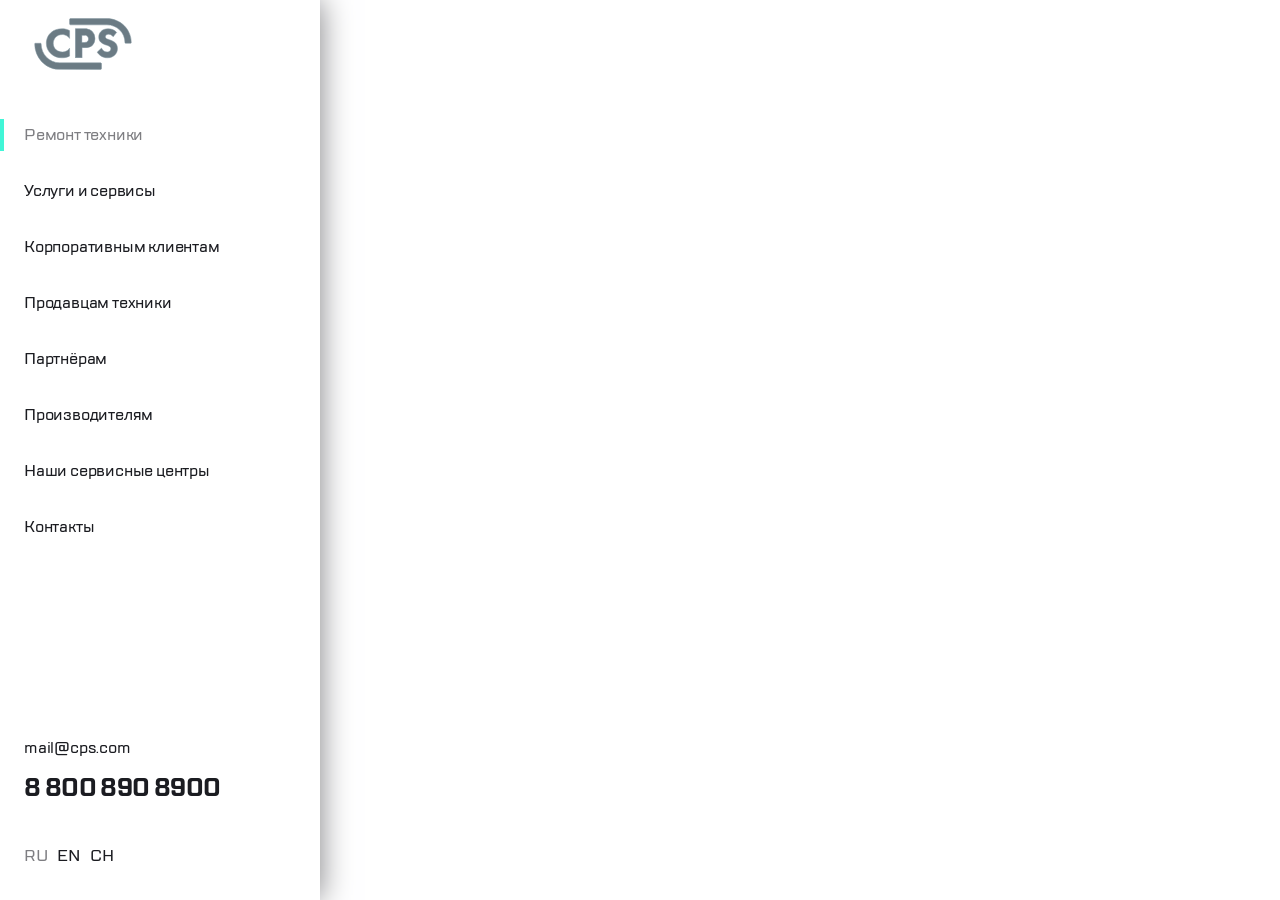
==== task_4-1-3.html @ a334551a "Fifth commit" ====
<!DOCTYPE html>
<html lang="ru">
  <head>
    <meta charset="UTF-8" />
    <meta name="viewport" content="width=device-width, initial-scale=1.0" />
    <link rel="stylesheet" href="TTLakes/stylesheet.css" />
    <link rel="stylesheet" href="task_4-1-3_styles.css" />
    <title>Mobile Menu</title>
  </head>
  <body>
    <div class="global-container">
      <div class="global-container__upper-container">
        <a href="#" class="global-container__upper-container--x-button">
          <img src="images/x-button.svg" alt="" />
        </a>
        <a href="#" class="global-container__upper-container--logo-img">
          <img src="images/logo.svg" alt="" />
        </a>
        <a href="#">
          <img src="images/search.svg" alt="" />
        </a>
      </div>

      <div class="global-container__main-content">
        <ul class="global-container__menu-list">
          <li class="global-container__menu-list--repair">
            <a href="#">Ремонт техники</a>
          </li>
          <li>
            <a href="#">Услуги и сервисы</a>
          </li>
          <li>
            <a href="#">Корпоративным клиентам</a>
          </li>
          <li>
            <a href="#">Продавцам техники</a>
          </li>
          <li>
            <a href="#">Партнёрам</a>
          </li>
          <li>
            <a href="#">Производителям</a>
          </li>
          <li>
            <a href="#">Наши сервисные центры</a>
          </li>
          <li>
            <a href="#">Контакты</a>
          </li>
        </ul>
      </div>

      <div class="global-container__bottom-container">
        <div class="global-container__icon-buttons">
          <a href="#"><img src="images/call.svg" alt="" /></a>
          <a href="#"><img src="images/chat.svg" alt="" /></a>
          <a href="#"><img src="images/profile.svg" alt="" /></a>
        </div>
        <p class="global-container__e-mail">
          <a href="mailto:mail@cps.com">mail@cps.com</a>
        </p>
        <p class="global-container__phone-number">
          <a href="tel:+78008908900">8 800 890 8900</a>
        </p>
        <p class="global-container__select-language">
          <span class="global-container__select-language--russian"
            ><a href="#">RU</a></span
          >
          <span class="global-container__select-language--english"
            ><a href="#">EN</a></span
          >
          <span class="global-container__select-language--chinese"
            ><a href="#">CH</a></span
          >
        </p>
      </div>
    </div>
  </body>
</html>
---- TTLakes/stylesheet.css ----
@font-face {
    font-family: 'TT Lakes';
    src: url('TTLakes-Italic.eot');
    src: local('TT Lakes Italic'), local('TTLakes-Italic'),
        url('TTLakes-Italic.eot?#iefix') format('embedded-opentype'),
        url('TTLakes-Italic.woff') format('woff'),
        url('TTLakes-Italic.ttf') format('truetype');
    font-weight: normal;
    font-style: italic;
}

@font-face {
    font-family: 'TT Lakes Condensed';
    src: url('TTLakesCondensed-ExtraLight.eot');
    src: local('TT Lakes Condensed ExtraLight'), local('TTLakesCondensed-ExtraLight'),
        url('TTLakesCondensed-ExtraLight.eot?#iefix') format('embedded-opentype'),
        url('TTLakesCondensed-ExtraLight.woff') format('woff'),
        url('TTLakesCondensed-ExtraLight.ttf') format('truetype');
    font-weight: 200;
    font-style: normal;
}

@font-face {
    font-family: 'TT Lakes Compressed';
    src: url('TTLakesCompressed-Regular.eot');
    src: local('TT Lakes Compressed Regular'), local('TTLakesCompressed-Regular'),
        url('TTLakesCompressed-Regular.eot?#iefix') format('embedded-opentype'),
        url('TTLakesCompressed-Regular.woff') format('woff'),
        url('TTLakesCompressed-Regular.ttf') format('truetype');
    font-weight: normal;
    font-style: normal;
}

@font-face {
    font-family: 'TT Lakes Compressed';
    src: url('TTLakesCompressed-ThinItalic.eot');
    src: local('TT Lakes Compressed Thin Italic'), local('TTLakesCompressed-ThinItalic'),
        url('TTLakesCompressed-ThinItalic.eot?#iefix') format('embedded-opentype'),
        url('TTLakesCompressed-ThinItalic.woff') format('woff'),
        url('TTLakesCompressed-ThinItalic.ttf') format('truetype');
    font-weight: 100;
    font-style: italic;
}

@font-face {
    font-family: 'TT Lakes Condensed';
    src: url('TTLakesCondensed-Medium.eot');
    src: local('TT Lakes Condensed Medium'), local('TTLakesCondensed-Medium'),
        url('TTLakesCondensed-Medium.eot?#iefix') format('embedded-opentype'),
        url('TTLakesCondensed-Medium.woff') format('woff'),
        url('TTLakesCondensed-Medium.ttf') format('truetype');
    font-weight: 500;
    font-style: normal;
}

@font-face {
    font-family: 'TT Lakes Compressed';
    src: url('TTLakesCompressed-ExtraBoldItalic.eot');
    src: local('TT Lakes Compressed ExtraBold Italic'), local('TTLakesCompressed-ExtraBoldItalic'),
        url('TTLakesCompressed-ExtraBoldItalic.eot?#iefix') format('embedded-opentype'),
        url('TTLakesCompressed-ExtraBoldItalic.woff') format('woff'),
        url('TTLakesCompressed-ExtraBoldItalic.ttf') format('truetype');
    font-weight: 800;
    font-style: italic;
}

@font-face {
    font-family: 'TT Lakes';
    src: url('TTLakes-ExtraLightItalic.eot');
    src: local('TT Lakes ExtraLight Italic'), local('TTLakes-ExtraLightItalic'),
        url('TTLakes-ExtraLightItalic.eot?#iefix') format('embedded-opentype'),
        url('TTLakes-ExtraLightItalic.woff') format('woff'),
        url('TTLakes-ExtraLightItalic.ttf') format('truetype');
    font-weight: 200;
    font-style: italic;
}

@font-face {
    font-family: 'TT Lakes';
    src: url('TTLakes-LightItalic.eot');
    src: local('TT Lakes Light Italic'), local('TTLakes-LightItalic'),
        url('TTLakes-LightItalic.eot?#iefix') format('embedded-opentype'),
        url('TTLakes-LightItalic.woff') format('woff'),
        url('TTLakes-LightItalic.ttf') format('truetype');
    font-weight: 300;
    font-style: italic;
}

@font-face {
    font-family: 'TT Lakes';
    src: url('TTLakes-Thin.eot');
    src: local('TT Lakes Thin'), local('TTLakes-Thin'),
        url('TTLakes-Thin.eot?#iefix') format('embedded-opentype'),
        url('TTLakes-Thin.woff') format('woff'),
        url('TTLakes-Thin.ttf') format('truetype');
    font-weight: 100;
    font-style: normal;
}

@font-face {
    font-family: 'TT Lakes';
    src: url('TTLakes-DemiBoldItalic.eot');
    src: local('TT Lakes DemiBold Italic'), local('TTLakes-DemiBoldItalic'),
        url('TTLakes-DemiBoldItalic.eot?#iefix') format('embedded-opentype'),
        url('TTLakes-DemiBoldItalic.woff') format('woff'),
        url('TTLakes-DemiBoldItalic.ttf') format('truetype');
    font-weight: 600;
    font-style: italic;
}

@font-face {
    font-family: 'TT Lakes Condensed';
    src: url('TTLakesCondensed-Black.eot');
    src: local('TT Lakes Condensed Black'), local('TTLakesCondensed-Black'),
        url('TTLakesCondensed-Black.eot?#iefix') format('embedded-opentype'),
        url('TTLakesCondensed-Black.woff') format('woff'),
        url('TTLakesCondensed-Black.ttf') format('truetype');
    font-weight: 900;
    font-style: normal;
}

@font-face {
    font-family: 'TT Lakes Condensed';
    src: url('TTLakesCondensed-LightItalic.eot');
    src: local('TT Lakes Condensed Light Italic'), local('TTLakesCondensed-LightItalic'),
        url('TTLakesCondensed-LightItalic.eot?#iefix') format('embedded-opentype'),
        url('TTLakesCondensed-LightItalic.woff') format('woff'),
        url('TTLakesCondensed-LightItalic.ttf') format('truetype');
    font-weight: 300;
    font-style: italic;
}

@font-face {
    font-family: 'TT Lakes Condensed';
    src: url('TTLakesCondensed-DemiBold.eot');
    src: local('TT Lakes Condensed DemiBold'), local('TTLakesCondensed-DemiBold'),
        url('TTLakesCondensed-DemiBold.eot?#iefix') format('embedded-opentype'),
        url('TTLakesCondensed-DemiBold.woff') format('woff'),
        url('TTLakesCondensed-DemiBold.ttf') format('truetype');
    font-weight: 600;
    font-style: normal;
}

@font-face {
    font-family: 'TT Lakes Compressed';
    src: url('TTLakesCompressed-ExtraBold.eot');
    src: local('TT Lakes Compressed ExtraBold'), local('TTLakesCompressed-ExtraBold'),
        url('TTLakesCompressed-ExtraBold.eot?#iefix') format('embedded-opentype'),
        url('TTLakesCompressed-ExtraBold.woff') format('woff'),
        url('TTLakesCompressed-ExtraBold.ttf') format('truetype');
    font-weight: 800;
    font-style: normal;
}

@font-face {
    font-family: 'TT Lakes';
    src: url('TTLakes-ExtraBoldItalic.eot');
    src: local('TT Lakes ExtraBold Italic'), local('TTLakes-ExtraBoldItalic'),
        url('TTLakes-ExtraBoldItalic.eot?#iefix') format('embedded-opentype'),
        url('TTLakes-ExtraBoldItalic.woff') format('woff'),
        url('TTLakes-ExtraBoldItalic.ttf') format('truetype');
    font-weight: 800;
    font-style: italic;
}

@font-face {
    font-family: 'TT Lakes';
    src: url('TTLakes-ExtraLight.eot');
    src: local('TT Lakes ExtraLight'), local('TTLakes-ExtraLight'),
        url('TTLakes-ExtraLight.eot?#iefix') format('embedded-opentype'),
        url('TTLakes-ExtraLight.woff') format('woff'),
        url('TTLakes-ExtraLight.ttf') format('truetype');
    font-weight: 200;
    font-style: normal;
}

@font-face {
    font-family: 'TT Lakes Condensed';
    src: url('TTLakesCondensed-Bold.eot');
    src: local('TT Lakes Condensed Bold'), local('TTLakesCondensed-Bold'),
        url('TTLakesCondensed-Bold.eot?#iefix') format('embedded-opentype'),
        url('TTLakesCondensed-Bold.woff') format('woff'),
        url('TTLakesCondensed-Bold.ttf') format('truetype');
    font-weight: bold;
    font-style: normal;
}

@font-face {
    font-family: 'TT Lakes Condensed';
    src: url('TTLakesCondensed-ThinItalic.eot');
    src: local('TT Lakes Condensed Thin Italic'), local('TTLakesCondensed-ThinItalic'),
        url('TTLakesCondensed-ThinItalic.eot?#iefix') format('embedded-opentype'),
        url('TTLakesCondensed-ThinItalic.woff') format('woff'),
        url('TTLakesCondensed-ThinItalic.ttf') format('truetype');
    font-weight: 100;
    font-style: italic;
}

@font-face {
    font-family: 'TT Lakes Condensed';
    src: url('TTLakesCondensed-ExtraBoldItalic.eot');
    src: local('TT Lakes Condensed ExtraBold Italic'), local('TTLakesCondensed-ExtraBoldItalic'),
        url('TTLakesCondensed-ExtraBoldItalic.eot?#iefix') format('embedded-opentype'),
        url('TTLakesCondensed-ExtraBoldItalic.woff') format('woff'),
        url('TTLakesCondensed-ExtraBoldItalic.ttf') format('truetype');
    font-weight: 800;
    font-style: italic;
}

@font-face {
    font-family: 'TT Lakes Compressed';
    src: url('TTLakesCompressed-Medium.eot');
    src: local('TT Lakes Compressed Medium'), local('TTLakesCompressed-Medium'),
        url('TTLakesCompressed-Medium.eot?#iefix') format('embedded-opentype'),
        url('TTLakesCompressed-Medium.woff') format('woff'),
        url('TTLakesCompressed-Medium.ttf') format('truetype');
    font-weight: 500;
    font-style: normal;
}

@font-face {
    font-family: 'TT Lakes Condensed';
    src: url('TTLakesCondensed-Thin.eot');
    src: local('TT Lakes Condensed Thin'), local('TTLakesCondensed-Thin'),
        url('TTLakesCondensed-Thin.eot?#iefix') format('embedded-opentype'),
        url('TTLakesCondensed-Thin.woff') format('woff'),
        url('TTLakesCondensed-Thin.ttf') format('truetype');
    font-weight: 100;
    font-style: normal;
}

@font-face {
    font-family: 'TT Lakes Compressed';
    src: url('TTLakesCompressed-Italic.eot');
    src: local('TT Lakes Compressed Italic'), local('TTLakesCompressed-Italic'),
        url('TTLakesCompressed-Italic.eot?#iefix') format('embedded-opentype'),
        url('TTLakesCompressed-Italic.woff') format('woff'),
        url('TTLakesCompressed-Italic.ttf') format('truetype');
    font-weight: normal;
    font-style: italic;
}

@font-face {
    font-family: 'TT Lakes Compressed';
    src: url('TTLakesCompressed-Light.eot');
    src: local('TT Lakes Compressed Light'), local('TTLakesCompressed-Light'),
        url('TTLakesCompressed-Light.eot?#iefix') format('embedded-opentype'),
        url('TTLakesCompressed-Light.woff') format('woff'),
        url('TTLakesCompressed-Light.ttf') format('truetype');
    font-weight: 300;
    font-style: normal;
}

@font-face {
    font-family: 'TT Lakes Compressed';
    src: url('TTLakesCompressed-LightItalic.eot');
    src: local('TT Lakes Compressed Light Italic'), local('TTLakesCompressed-LightItalic'),
        url('TTLakesCompressed-LightItalic.eot?#iefix') format('embedded-opentype'),
        url('TTLakesCompressed-LightItalic.woff') format('woff'),
        url('TTLakesCompressed-LightItalic.ttf') format('truetype');
    font-weight: 300;
    font-style: italic;
}

@font-face {
    font-family: 'TT Lakes Condensed';
    src: url('TTLakesCondensed-Regular.eot');
    src: local('TT Lakes Condensed Regular'), local('TTLakesCondensed-Regular'),
        url('TTLakesCondensed-Regular.eot?#iefix') format('embedded-opentype'),
        url('TTLakesCondensed-Regular.woff') format('woff'),
        url('TTLakesCondensed-Regular.ttf') format('truetype');
    font-weight: normal;
    font-style: normal;
}

@font-face {
    font-family: 'TT Lakes Condensed';
    src: url('TTLakesCondensed-Light.eot');
    src: local('TT Lakes Condensed Light'), local('TTLakesCondensed-Light'),
        url('TTLakesCondensed-Light.eot?#iefix') format('embedded-opentype'),
        url('TTLakesCondensed-Light.woff') format('woff'),
        url('TTLakesCondensed-Light.ttf') format('truetype');
    font-weight: 300;
    font-style: normal;
}

@font-face {
    font-family: 'TT Lakes';
    src: url('TTLakes-Bold.eot');
    src: local('TT Lakes Bold'), local('TTLakes-Bold'),
        url('TTLakes-Bold.eot?#iefix') format('embedded-opentype'),
        url('TTLakes-Bold.woff') format('woff'),
        url('TTLakes-Bold.ttf') format('truetype');
    font-weight: bold;
    font-style: normal;
}

@font-face {
    font-family: 'TT Lakes';
    src: url('TTLakes-DemiBold.eot');
    src: local('TT Lakes DemiBold'), local('TTLakes-DemiBold'),
        url('TTLakes-DemiBold.eot?#iefix') format('embedded-opentype'),
        url('TTLakes-DemiBold.woff') format('woff'),
        url('TTLakes-DemiBold.ttf') format('truetype');
    font-weight: 600;
    font-style: normal;
}

@font-face {
    font-family: 'TT Lakes Compressed';
    src: url('TTLakesCompressed-Thin.eot');
    src: local('TT Lakes Compressed Thin'), local('TTLakesCompressed-Thin'),
        url('TTLakesCompressed-Thin.eot?#iefix') format('embedded-opentype'),
        url('TTLakesCompressed-Thin.woff') format('woff'),
        url('TTLakesCompressed-Thin.ttf') format('truetype');
    font-weight: 100;
    font-style: normal;
}

@font-face {
    font-family: 'TT Lakes';
    src: url('TTLakes-Black.eot');
    src: local('TT Lakes Black'), local('TTLakes-Black'),
        url('TTLakes-Black.eot?#iefix') format('embedded-opentype'),
        url('TTLakes-Black.woff') format('woff'),
        url('TTLakes-Black.ttf') format('truetype');
    font-weight: 900;
    font-style: normal;
}

@font-face {
    font-family: 'TT Lakes';
    src: url('TTLakes-MediumItalic.eot');
    src: local('TT Lakes Medium Italic'), local('TTLakes-MediumItalic'),
        url('TTLakes-MediumItalic.eot?#iefix') format('embedded-opentype'),
        url('TTLakes-MediumItalic.woff') format('woff'),
        url('TTLakes-MediumItalic.ttf') format('truetype');
    font-weight: 500;
    font-style: italic;
}

@font-face {
    font-family: 'TT Lakes Condensed';
    src: url('TTLakesCondensed-ExtraBold.eot');
    src: local('TT Lakes Condensed ExtraBold'), local('TTLakesCondensed-ExtraBold'),
        url('TTLakesCondensed-ExtraBold.eot?#iefix') format('embedded-opentype'),
        url('TTLakesCondensed-ExtraBold.woff') format('woff'),
        url('TTLakesCondensed-ExtraBold.ttf') format('truetype');
    font-weight: 800;
    font-style: normal;
}

@font-face {
    font-family: 'TT Lakes Condensed';
    src: url('TTLakesCondensed-ExtraLightItalic.eot');
    src: local('TT Lakes Condensed ExtraLight Italic'), local('TTLakesCondensed-ExtraLightItalic'),
        url('TTLakesCondensed-ExtraLightItalic.eot?#iefix') format('embedded-opentype'),
        url('TTLakesCondensed-ExtraLightItalic.woff') format('woff'),
        url('TTLakesCondensed-ExtraLightItalic.ttf') format('truetype');
    font-weight: 200;
    font-style: italic;
}

@font-face {
    font-family: 'TT Lakes';
    src: url('TTLakes-Medium.eot');
    src: local('TT Lakes Medium'), local('TTLakes-Medium'),
        url('TTLakes-Medium.eot?#iefix') format('embedded-opentype'),
        url('TTLakes-Medium.woff') format('woff'),
        url('TTLakes-Medium.ttf') format('truetype');
    font-weight: 500;
    font-style: normal;
}

@font-face {
    font-family: 'TT Lakes Condensed';
    src: url('TTLakesCondensed-DemiBoldItalic.eot');
    src: local('TT Lakes Condensed DemiBold Italic'), local('TTLakesCondensed-DemiBoldItalic'),
        url('TTLakesCondensed-DemiBoldItalic.eot?#iefix') format('embedded-opentype'),
        url('TTLakesCondensed-DemiBoldItalic.woff') format('woff'),
        url('TTLakesCondensed-DemiBoldItalic.ttf') format('truetype');
    font-weight: 600;
    font-style: italic;
}

@font-face {
    font-family: 'TT Lakes Compressed';
    src: url('TTLakesCompressed-BoldItalic.eot');
    src: local('TT Lakes Compressed Bold Italic'), local('TTLakesCompressed-BoldItalic'),
        url('TTLakesCompressed-BoldItalic.eot?#iefix') format('embedded-opentype'),
        url('TTLakesCompressed-BoldItalic.woff') format('woff'),
        url('TTLakesCompressed-BoldItalic.ttf') format('truetype');
    font-weight: bold;
    font-style: italic;
}

@font-face {
    font-family: 'TT Lakes Compressed';
    src: url('TTLakesCompressed-ExtraLightItalic.eot');
    src: local('TT Lakes Compressed ExtraLight Italic'), local('TTLakesCompressed-ExtraLightItalic'),
        url('TTLakesCompressed-ExtraLightItalic.eot?#iefix') format('embedded-opentype'),
        url('TTLakesCompressed-ExtraLightItalic.woff') format('woff'),
        url('TTLakesCompressed-ExtraLightItalic.ttf') format('truetype');
    font-weight: 200;
    font-style: italic;
}

@font-face {
    font-family: 'TT Lakes';
    src: url('TTLakes-Regular.eot');
    src: local('TT Lakes Regular'), local('TTLakes-Regular'),
        url('TTLakes-Regular.eot?#iefix') format('embedded-opentype'),
        url('TTLakes-Regular.woff') format('woff'),
        url('TTLakes-Regular.ttf') format('truetype');
    font-weight: normal;
    font-style: normal;
}

@font-face {
    font-family: 'TT Lakes';
    src: url('TTLakes-BoldItalic.eot');
    src: local('TT Lakes Bold Italic'), local('TTLakes-BoldItalic'),
        url('TTLakes-BoldItalic.eot?#iefix') format('embedded-opentype'),
        url('TTLakes-BoldItalic.woff') format('woff'),
        url('TTLakes-BoldItalic.ttf') format('truetype');
    font-weight: bold;
    font-style: italic;
}

@font-face {
    font-family: 'TT Lakes Condensed';
    src: url('TTLakesCondensed-MediumItalic.eot');
    src: local('TT Lakes Condensed Medium Italic'), local('TTLakesCondensed-MediumItalic'),
        url('TTLakesCondensed-MediumItalic.eot?#iefix') format('embedded-opentype'),
        url('TTLakesCondensed-MediumItalic.woff') format('woff'),
        url('TTLakesCondensed-MediumItalic.ttf') format('truetype');
    font-weight: 500;
    font-style: italic;
}

@font-face {
    font-family: 'TT Lakes Condensed';
    src: url('TTLakesCondensed-Italic.eot');
    src: local('TT Lakes Condensed Italic'), local('TTLakesCondensed-Italic'),
        url('TTLakesCondensed-Italic.eot?#iefix') format('embedded-opentype'),
        url('TTLakesCondensed-Italic.woff') format('woff'),
        url('TTLakesCondensed-Italic.ttf') format('truetype');
    font-weight: normal;
    font-style: italic;
}

@font-face {
    font-family: 'TT Lakes';
    src: url('TTLakes-ThinItalic.eot');
    src: local('TT Lakes Thin Italic'), local('TTLakes-ThinItalic'),
        url('TTLakes-ThinItalic.eot?#iefix') format('embedded-opentype'),
        url('TTLakes-ThinItalic.woff') format('woff'),
        url('TTLakes-ThinItalic.ttf') format('truetype');
    font-weight: 100;
    font-style: italic;
}

@font-face {
    font-family: 'TT Lakes Compressed';
    src: url('TTLakesCompressed-DemiBold.eot');
    src: local('TT Lakes Compressed DemiBold'), local('TTLakesCompressed-DemiBold'),
        url('TTLakesCompressed-DemiBold.eot?#iefix') format('embedded-opentype'),
        url('TTLakesCompressed-DemiBold.woff') format('woff'),
        url('TTLakesCompressed-DemiBold.ttf') format('truetype');
    font-weight: 600;
    font-style: normal;
}

@font-face {
    font-family: 'TT Lakes';
    src: url('TTLakes-BlackItalic.eot');
    src: local('TT Lakes Black Italic'), local('TTLakes-BlackItalic'),
        url('TTLakes-BlackItalic.eot?#iefix') format('embedded-opentype'),
        url('TTLakes-BlackItalic.woff') format('woff'),
        url('TTLakes-BlackItalic.ttf') format('truetype');
    font-weight: 900;
    font-style: italic;
}

@font-face {
    font-family: 'TT Lakes Compressed';
    src: url('TTLakesCompressed-Bold.eot');
    src: local('TT Lakes Compressed Bold'), local('TTLakesCompressed-Bold'),
        url('TTLakesCompressed-Bold.eot?#iefix') format('embedded-opentype'),
        url('TTLakesCompressed-Bold.woff') format('woff'),
        url('TTLakesCompressed-Bold.ttf') format('truetype');
    font-weight: bold;
    font-style: normal;
}

@font-face {
    font-family: 'TT Lakes Condensed';
    src: url('TTLakesCondensed-BlackItalic.eot');
    src: local('TT Lakes Condensed Black Italic'), local('TTLakesCondensed-BlackItalic'),
        url('TTLakesCondensed-BlackItalic.eot?#iefix') format('embedded-opentype'),
        url('TTLakesCondensed-BlackItalic.woff') format('woff'),
        url('TTLakesCondensed-BlackItalic.ttf') format('truetype');
    font-weight: 900;
    font-style: italic;
}

@font-face {
    font-family: 'TT Lakes Compressed';
    src: url('TTLakesCompressed-MediumItalic.eot');
    src: local('TT Lakes Compressed Medium Italic'), local('TTLakesCompressed-MediumItalic'),
        url('TTLakesCompressed-MediumItalic.eot?#iefix') format('embedded-opentype'),
        url('TTLakesCompressed-MediumItalic.woff') format('woff'),
        url('TTLakesCompressed-MediumItalic.ttf') format('truetype');
    font-weight: 500;
    font-style: italic;
}

@font-face {
    font-family: 'TT Lakes Condensed';
    src: url('TTLakesCondensed-BoldItalic.eot');
    src: local('TT Lakes Condensed Bold Italic'), local('TTLakesCondensed-BoldItalic'),
        url('TTLakesCondensed-BoldItalic.eot?#iefix') format('embedded-opentype'),
        url('TTLakesCondensed-BoldItalic.woff') format('woff'),
        url('TTLakesCondensed-BoldItalic.ttf') format('truetype');
    font-weight: bold;
    font-style: italic;
}

@font-face {
    font-family: 'TT Lakes Compressed';
    src: url('TTLakesCompressed-ExtraLight.eot');
    src: local('TT Lakes Compressed ExtraLight'), local('TTLakesCompressed-ExtraLight'),
        url('TTLakesCompressed-ExtraLight.eot?#iefix') format('embedded-opentype'),
        url('TTLakesCompressed-ExtraLight.woff') format('woff'),
        url('TTLakesCompressed-ExtraLight.ttf') format('truetype');
    font-weight: 200;
    font-style: normal;
}

@font-face {
    font-family: 'TT Lakes';
    src: url('TTLakes-ExtraBold.eot');
    src: local('TT Lakes ExtraBold'), local('TTLakes-ExtraBold'),
        url('TTLakes-ExtraBold.eot?#iefix') format('embedded-opentype'),
        url('TTLakes-ExtraBold.woff') format('woff'),
        url('TTLakes-ExtraBold.ttf') format('truetype');
    font-weight: 800;
    font-style: normal;
}

@font-face {
    font-family: 'TT Lakes Compressed';
    src: url('TTLakesCompressed-DemiBoldItalic.eot');
    src: local('TT Lakes Compressed DemiBold Italic'), local('TTLakesCompressed-DemiBoldItalic'),
        url('TTLakesCompressed-DemiBoldItalic.eot?#iefix') format('embedded-opentype'),
        url('TTLakesCompressed-DemiBoldItalic.woff') format('woff'),
        url('TTLakesCompressed-DemiBoldItalic.ttf') format('truetype');
    font-weight: 600;
    font-style: italic;
}

@font-face {
    font-family: 'TT Lakes Compressed';
    src: url('TTLakesCompressed-BlackItalic.eot');
    src: local('TT Lakes Compressed Black Italic'), local('TTLakesCompressed-BlackItalic'),
        url('TTLakesCompressed-BlackItalic.eot?#iefix') format('embedded-opentype'),
        url('TTLakesCompressed-BlackItalic.woff') format('woff'),
        url('TTLakesCompressed-BlackItalic.ttf') format('truetype');
    font-weight: 900;
    font-style: italic;
}

@font-face {
    font-family: 'TT Lakes';
    src: url('TTLakes-Light.eot');
    src: local('TT Lakes Light'), local('TTLakes-Light'),
        url('TTLakes-Light.eot?#iefix') format('embedded-opentype'),
        url('TTLakes-Light.woff') format('woff'),
        url('TTLakes-Light.ttf') format('truetype');
    font-weight: 300;
    font-style: normal;
}

@font-face {
    font-family: 'TT Lakes Compressed';
    src: url('TTLakesCompressed-Black.eot');
    src: local('TT Lakes Compressed Black'), local('TTLakesCompressed-Black'),
        url('TTLakesCompressed-Black.eot?#iefix') format('embedded-opentype'),
        url('TTLakesCompressed-Black.woff') format('woff'),
        url('TTLakesCompressed-Black.ttf') format('truetype');
    font-weight: 900;
    font-style: normal;
}
---- task_4-1-3_styles.css ----
body {
  margin: 0;
  padding: 0;
  background-color: #ffffff;
  font-family: TT Lakes;
  font-weight: 500;
  font-size: 16px;
  line-height: 24px;
  width: 320px;
  height: 100vh;
  color: #1b1c21;
  box-shadow: 0 0 30px 0 #7e7e82;
  letter-spacing: -0.2px;
}

a {
  text-decoration: none;
  color: #1b1c21;
}

.global-container {
  display: flex;
  flex-direction: column;
  justify-content: space-between;
  height: 100%;
}

.global-container__upper-container {
  display: flex;
  justify-content: space-between;
  align-items: center;
  padding: 18px 24px 46px 18px;
}

.global-container__upper-container--logo-img {
  margin-right: auto;
}

.global-container__upper-container--x-button {
  margin-right: 16px;
}

.global-container__main-content {
  padding-left: 24px;
  margin-bottom: auto;
}

.global-container__menu-list {
  list-style: none;
  padding: 0;
  margin: 0;
}

.global-container__menu-list li {
  margin-bottom: 32px;
}

.global-container__menu-list--repair {
  position: relative;
}

.global-container__menu-list--repair a {
  color: #7e7e82;
}

.global-container__menu-list--repair::before {
  position: absolute;
  content: "";
  width: 4px;
  height: 32px;
  background: #41f6d7;
  left: -24px;
  top: 50%;
  transform: translateY(-50%);
}

.global-container__menu-list li:hover a {
  color: #7e7e82;
  font-style: italic;
}

p {
  padding: 0;
  margin: 0;
}

.global-container__bottom-container {
  margin-bottom: 32px;
  padding-left: 24px;
}

.global-container__icon-buttons {
  padding-bottom: 16px;
}

.global-container__icon-buttons a {
  padding-right: 16px;
}

.global-container__bottom-container .global-container__e-mail {
  padding-bottom: 12px;
}

.global-container__bottom-container .global-container__phone-number {
  padding-bottom: 40px;
  line-height: 32px;
  letter-spacing: -0.6px;
  font-size: 24px;
  font-weight: bold;
}

span {
  padding-right: 7px;
}

.global-container__select-language--russian a {
  color: #7e7e82;
}

.global-container__upper-container a:hover img,
.global-container__icon-buttons a:hover img {
  opacity: 0.8;
}

.global-container__select-language span:hover a {
  color: #7e7e82;
  font-style: italic;
}

.global-container__bottom-container .global-container__e-mail a:hover,
.global-container__bottom-container .global-container__phone-number a:hover {
  color: #7e7e82;
  font-style: italic;
}
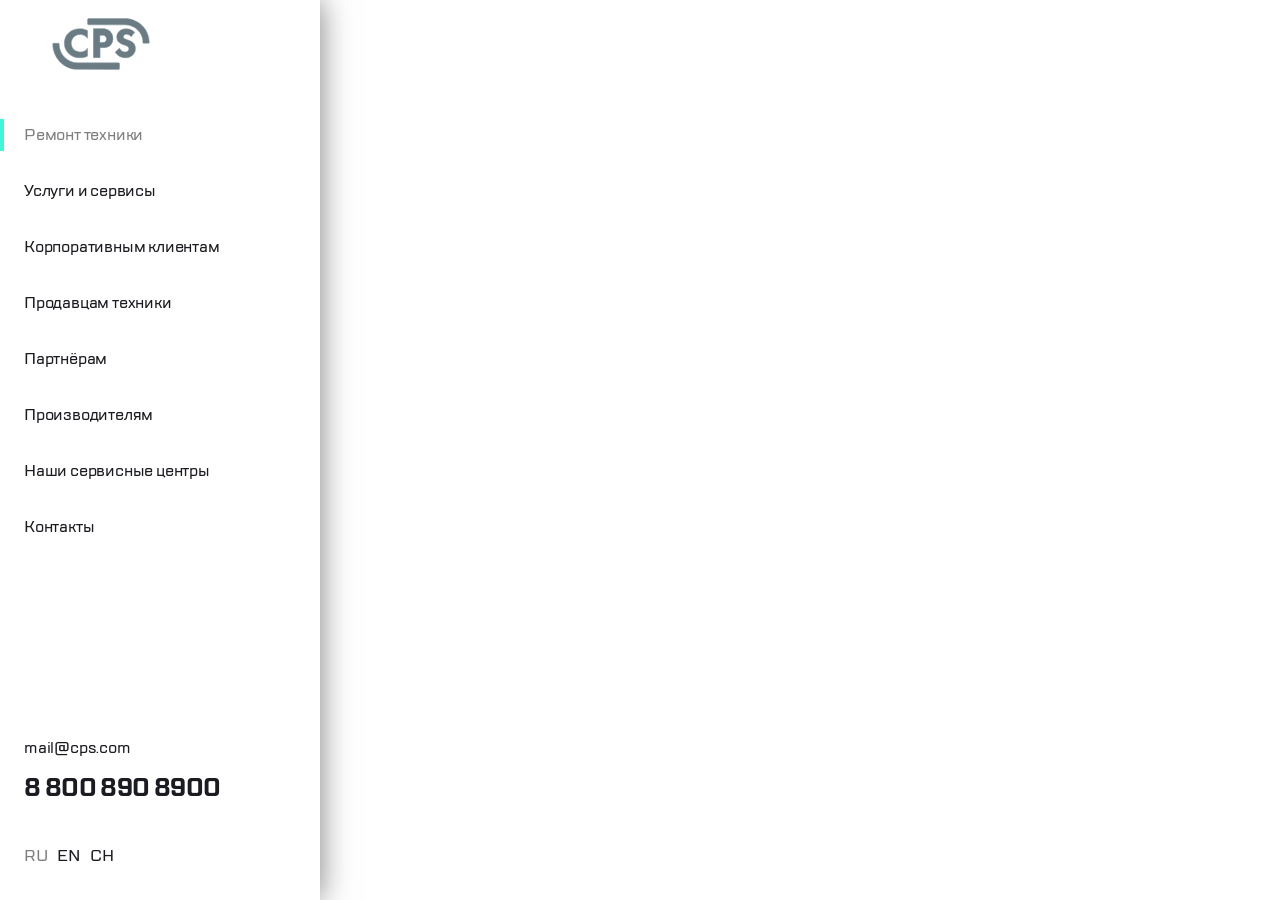
==== commit ce2ea5a5: "Goodbye World" ====
--- a/task_4-1-3.html
+++ b/task_4-1-3.html
@@ -9,11 +9,11 @@
   </head>
   <body>
     <div class="global-container">
-      <div class="global-container__upper-container">
-        <a href="#" class="global-container__upper-container--x-button">
+      <div class="upper-container">
+        <a href="#" class="upper-container__x-button">
           <img src="images/x-button.svg" alt="" />
         </a>
-        <a href="#" class="global-container__upper-container--logo-img">
+        <a href="#" class="upper-container__logo-img">
           <img src="images/logo.svg" alt="" />
         </a>
         <a href="#">
@@ -21,9 +21,9 @@
         </a>
       </div>
 
-      <div class="global-container__main-content">
-        <ul class="global-container__menu-list">
-          <li class="global-container__menu-list--repair">
+      <div class="main-content">
+        <ul class="main-content__menu-list">
+          <li class="main-content__menu-list--repair">
             <a href="#">Ремонт техники</a>
           </li>
           <li>
@@ -50,26 +50,26 @@
         </ul>
       </div>
 
-      <div class="global-container__bottom-container">
-        <div class="global-container__icon-buttons">
+      <div class="bottom-container">
+        <div class="bottom-container__icon-buttons">
           <a href="#"><img src="images/call.svg" alt="" /></a>
           <a href="#"><img src="images/chat.svg" alt="" /></a>
           <a href="#"><img src="images/profile.svg" alt="" /></a>
         </div>
-        <p class="global-container__e-mail">
+        <p class="bottom-container__e-mail">
           <a href="mailto:mail@cps.com">mail@cps.com</a>
         </p>
-        <p class="global-container__phone-number">
+        <p class="bottom-container__phone-number">
           <a href="tel:+78008908900">8 800 890 8900</a>
         </p>
-        <p class="global-container__select-language">
-          <span class="global-container__select-language--russian"
+        <p class="bottom-container__select-language">
+          <span class="bottom-container__select-language--russian"
             ><a href="#">RU</a></span
           >
-          <span class="global-container__select-language--english"
+          <span class="bottom-container__select-language--english"
             ><a href="#">EN</a></span
           >
-          <span class="global-container__select-language--chinese"
+          <span class="bottom-container__select-language--chinese"
             ><a href="#">CH</a></span
           >
         </p>
--- a/task_4-1-3_styles.css
+++ b/task_4-1-3_styles.css
@@ -25,45 +25,45 @@
   height: 100%;
 }
 
-.global-container__upper-container {
+.upper-container {
   display: flex;
   justify-content: space-between;
   align-items: center;
   padding: 18px 24px 46px 18px;
 }
 
-.global-container__upper-container--logo-img {
+.upper-container__logo-img {
   margin-right: auto;
 }
 
-.global-container__upper-container--x-button {
+.upper-container__x-button {
   margin-right: 16px;
 }
 
-.global-container__main-content {
+.main-content {
   padding-left: 24px;
   margin-bottom: auto;
 }
 
-.global-container__menu-list {
+.main-content__menu-list {
   list-style: none;
   padding: 0;
   margin: 0;
 }
 
-.global-container__menu-list li {
+.main-content__menu-list li {
   margin-bottom: 32px;
 }
 
-.global-container__menu-list--repair {
+.main-content__menu-list--repair {
   position: relative;
 }
 
-.global-container__menu-list--repair a {
+.main-content__menu-list--repair a {
   color: #7e7e82;
 }
 
-.global-container__menu-list--repair::before {
+.main-content__menu-list--repair::before {
   position: absolute;
   content: "";
   width: 4px;
@@ -74,7 +74,7 @@
   transform: translateY(-50%);
 }
 
-.global-container__menu-list li:hover a {
+.main-content__menu-list li:hover a {
   color: #7e7e82;
   font-style: italic;
 }
@@ -84,24 +84,24 @@
   margin: 0;
 }
 
-.global-container__bottom-container {
+.bottom-container {
   margin-bottom: 32px;
   padding-left: 24px;
 }
 
-.global-container__icon-buttons {
+.bottom-container__icon-buttons {
   padding-bottom: 16px;
 }
 
-.global-container__icon-buttons a {
+.bottom-container__icon-buttons a {
   padding-right: 16px;
 }
 
-.global-container__bottom-container .global-container__e-mail {
+.bottom-container__e-mail {
   padding-bottom: 12px;
 }
 
-.global-container__bottom-container .global-container__phone-number {
+.bottom-container__phone-number {
   padding-bottom: 40px;
   line-height: 32px;
   letter-spacing: -0.6px;
@@ -113,22 +113,22 @@
   padding-right: 7px;
 }
 
-.global-container__select-language--russian a {
+.bottom-container__select-language--russian a {
   color: #7e7e82;
 }
 
-.global-container__upper-container a:hover img,
-.global-container__icon-buttons a:hover img {
+.upper-container a:hover img,
+.bottom-container__icon-buttons a:hover img {
   opacity: 0.8;
 }
 
-.global-container__select-language span:hover a {
+.bottom-container__select-language span:hover a {
   color: #7e7e82;
   font-style: italic;
 }
 
-.global-container__bottom-container .global-container__e-mail a:hover,
-.global-container__bottom-container .global-container__phone-number a:hover {
+.bottom-container__e-mail a:hover,
+.bottom-container__phone-number a:hover {
   color: #7e7e82;
   font-style: italic;
-}+}
